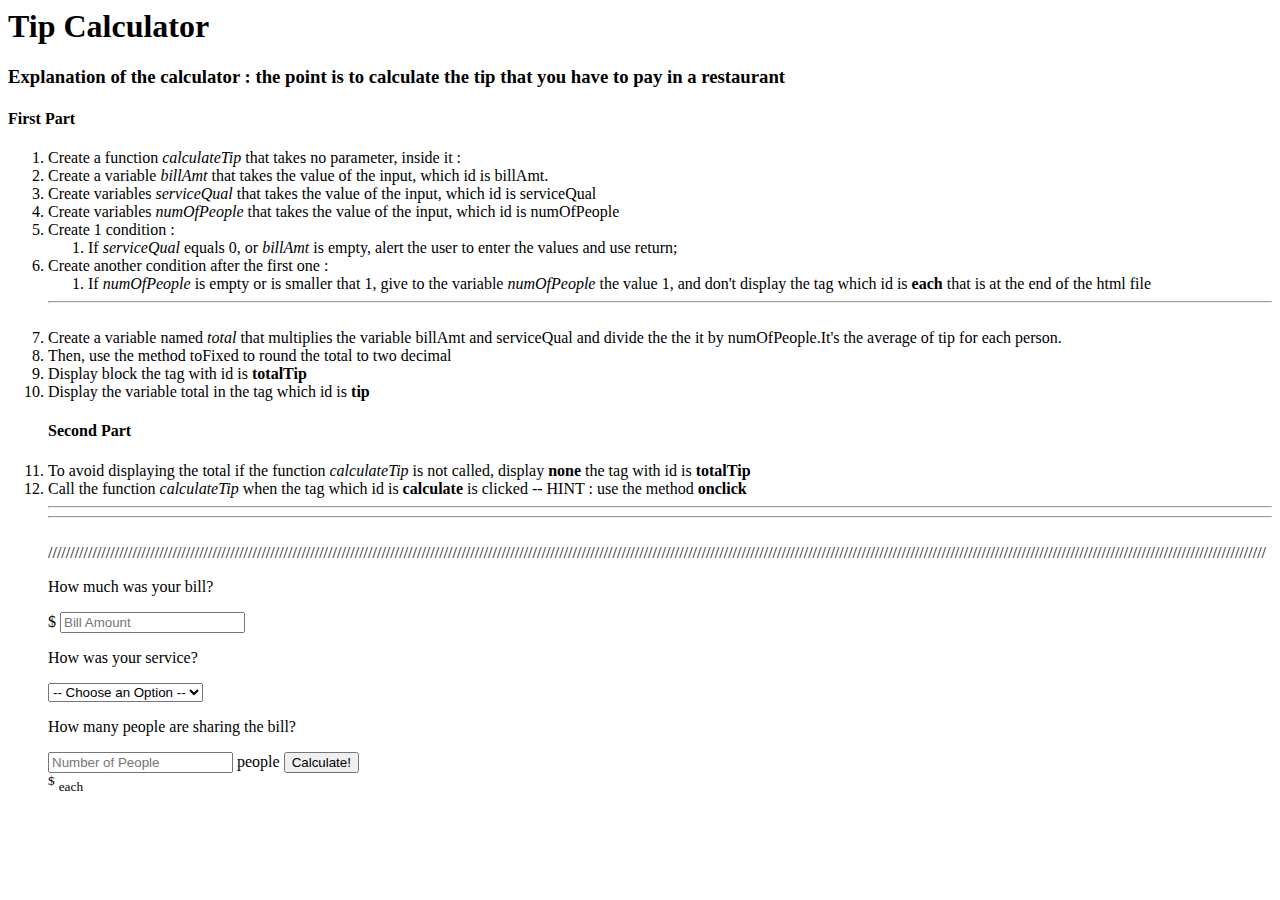
==== Week3/DOM_Introduction/Exercices/CalculatorExercise.html @ 628387a6 "Week 3" ====
<div id="container">
  <h1>Tip Calculator</h1>
  <title>Game Javascript</title>
</head>
<body>
    <h3>Explanation of the calculator : the point is to calculate the tip that you have to pay in a restaurant</h3>
    <h4>First Part</h4>
    <ol>
        <li>Create a function <em>calculateTip</em> that takes no parameter, inside it : </li>
        <li>Create a variable <em>billAmt</em> that takes the value of the input, which id is billAmt. 
        <li>Create variables <em>serviceQual</em> that takes the value of the input, which id is serviceQual </li>
        <li>Create variables <em>numOfPeople</em> that takes the value of the input, which id is numOfPeople </li>
        <li>Create 1 condition : 
            <ol>
                <li>If <em>serviceQual</em> equals 0, or <em>billAmt</em> is empty, alert the user to enter the values and use return;</li>
            </ol>
        <li>Create another condition after the first one : 
            <ol>
                <li>If <em>numOfPeople</em> is empty or is smaller that 1, give to the variable <em>numOfPeople</em> the value 1, and don't display the tag which id is <strong>each</strong> that is at the end of the html file</li>
            </ol>
        </li>
        <hr><br>
        <li>Create a variable named <em>total</em> that multiplies the variable billAmt and serviceQual and divide the the it by numOfPeople.It's the average of tip for each person.</li>
        <li>Then, use the method toFixed to round the total to two decimal</li>
        <li>Display block the tag with id is <strong>totalTip</strong></li>
        <li>Display the variable total in the tag which id is <strong>tip</strong></li>
        
    <h4>Second Part</h4>
        <li>To avoid displaying the total if the function <em>calculateTip</em> is not called, display <strong>none</strong> the tag with id is <strong>totalTip</strong></li>
        <li>Call the function <em>calculateTip</em> when the tag which id is <strong>calculate</strong> is clicked -- HINT : use the method <strong>onclick</strong></li> 
<hr><hr><br>

//////////////////////////////////////////////////////////////////////////////////////////////////////////////////////////////////////////////////////////////////////////////////////////////////////////////////////////////////////////////////////////////////////////////////
  <div id="calculator">


    <form>
      <p>How much was your bill?
        <p>
          $ <input id="billamt" type="text" placeholder="Bill Amount">

          <p>How was your service?
            <p>
              <select id="serviceQual">
            <option disabled selected value="0">-- Choose an Option --</option>
            <option value="0.3">30&#37; &#45; Outstanding</option>
            <option value="0.2">20&#37; &#45; Good</option>
            <option value="0.15">15&#37; &#45; It was OK</option>
            <option value="0.1">10&#37; &#45; Bad</option>
            <option value="0.05">5&#37; &#45; Terrible</option>
        </select>

    </form>
    <p>How many people are sharing the bill?</p>
    <input id="peopleamt" type="text" placeholder="Number of People"> people
    <button type="button" id="calculate">Calculate!</button>

  </div>
  <!--calculator end-->
  <div id="totalTip">
    <sup>$</sup><span id="tip"></span>
    <small id="each">each</small>
  </div>
  <!--totalTip end-->

</div>
<!--container end-->

<script type="text/javascript" src="main.js"></script>
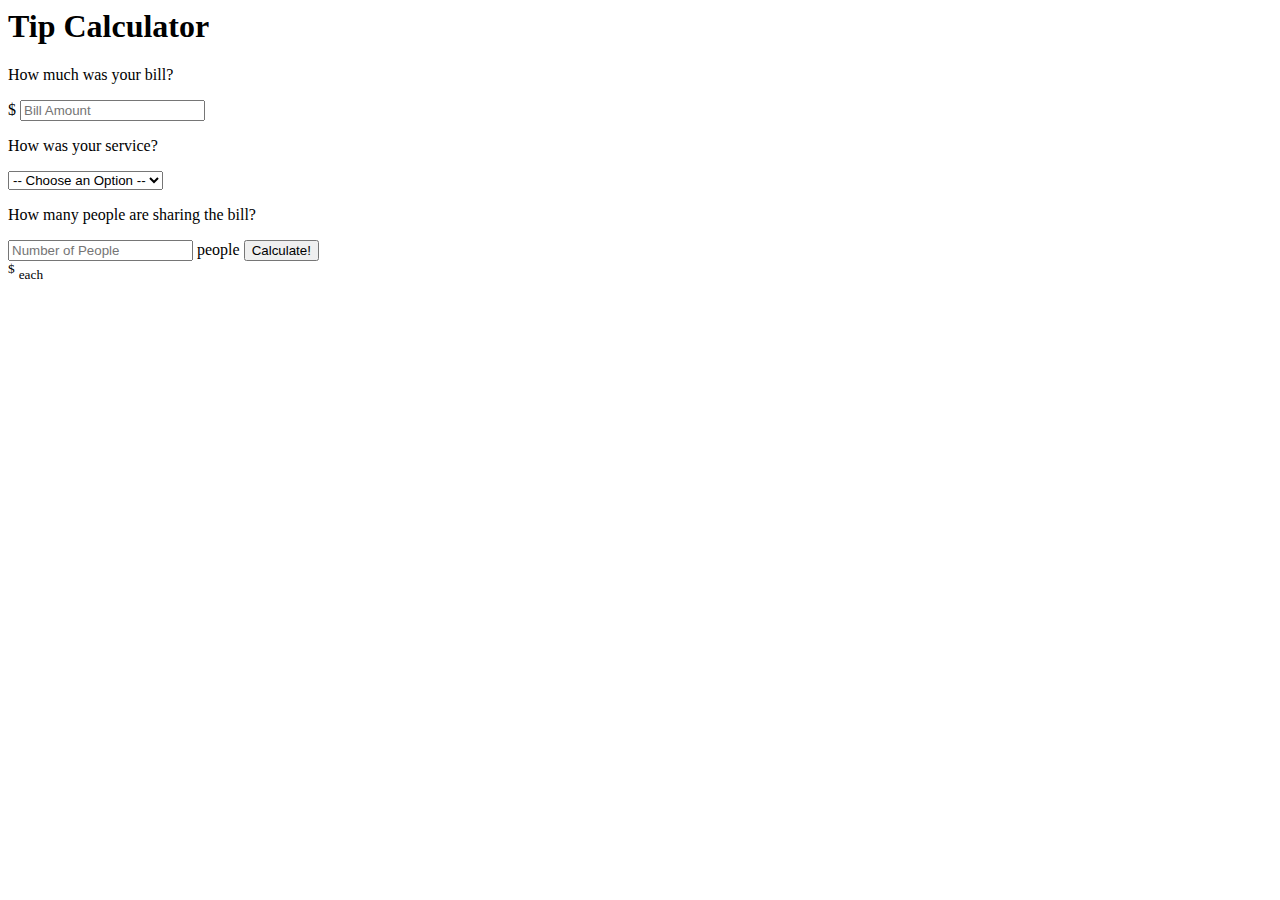
==== commit b254d64c: "Update CalculatorExercise.html" ====
--- a/Week3/DOM_Introduction/Exercices/CalculatorExercise.html
+++ b/Week3/DOM_Introduction/Exercices/CalculatorExercise.html
@@ -3,37 +3,7 @@
   <title>Game Javascript</title>
 </head>
 <body>
-    <h3>Explanation of the calculator : the point is to calculate the tip that you have to pay in a restaurant</h3>
-    <h4>First Part</h4>
-    <ol>
-        <li>Create a function <em>calculateTip</em> that takes no parameter, inside it : </li>
-        <li>Create a variable <em>billAmt</em> that takes the value of the input, which id is billAmt. 
-        <li>Create variables <em>serviceQual</em> that takes the value of the input, which id is serviceQual </li>
-        <li>Create variables <em>numOfPeople</em> that takes the value of the input, which id is numOfPeople </li>
-        <li>Create 1 condition : 
-            <ol>
-                <li>If <em>serviceQual</em> equals 0, or <em>billAmt</em> is empty, alert the user to enter the values and use return;</li>
-            </ol>
-        <li>Create another condition after the first one : 
-            <ol>
-                <li>If <em>numOfPeople</em> is empty or is smaller that 1, give to the variable <em>numOfPeople</em> the value 1, and don't display the tag which id is <strong>each</strong> that is at the end of the html file</li>
-            </ol>
-        </li>
-        <hr><br>
-        <li>Create a variable named <em>total</em> that multiplies the variable billAmt and serviceQual and divide the the it by numOfPeople.It's the average of tip for each person.</li>
-        <li>Then, use the method toFixed to round the total to two decimal</li>
-        <li>Display block the tag with id is <strong>totalTip</strong></li>
-        <li>Display the variable total in the tag which id is <strong>tip</strong></li>
-        
-    <h4>Second Part</h4>
-        <li>To avoid displaying the total if the function <em>calculateTip</em> is not called, display <strong>none</strong> the tag with id is <strong>totalTip</strong></li>
-        <li>Call the function <em>calculateTip</em> when the tag which id is <strong>calculate</strong> is clicked -- HINT : use the method <strong>onclick</strong></li> 
-<hr><hr><br>
-
-//////////////////////////////////////////////////////////////////////////////////////////////////////////////////////////////////////////////////////////////////////////////////////////////////////////////////////////////////////////////////////////////////////////////////
-  <div id="calculator">
-
-
+ <div id="calculator">
     <form>
       <p>How much was your bill?
         <p>
@@ -51,6 +21,7 @@
         </select>
 
     </form>
+   
     <p>How many people are sharing the bill?</p>
     <input id="peopleamt" type="text" placeholder="Number of People"> people
     <button type="button" id="calculate">Calculate!</button>
@@ -66,4 +37,4 @@
 </div>
 <!--container end-->
 
-<script type="text/javascript" src="main.js"></script>+<script type="text/javascript" src="main.js"></script>
